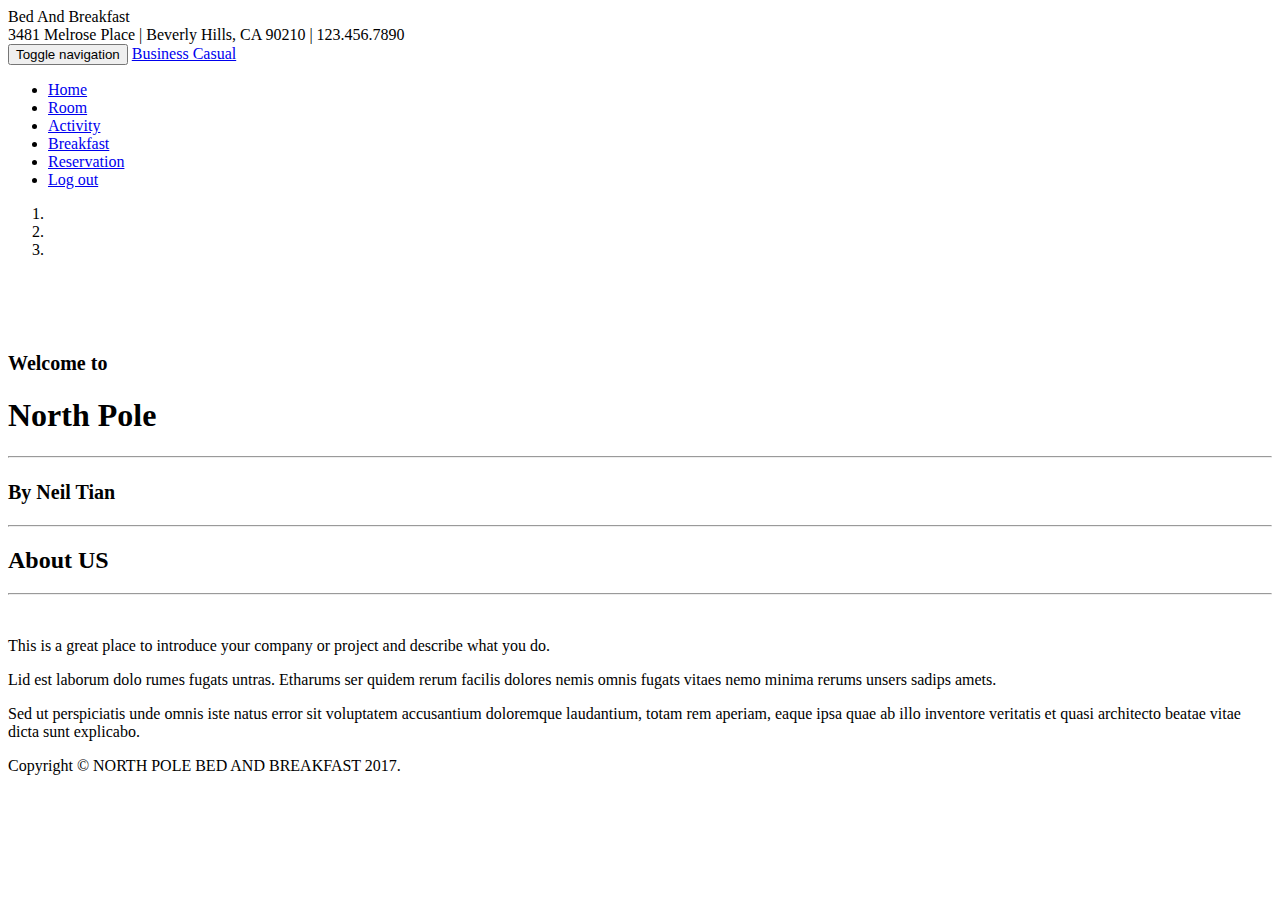
==== src/main/resources/templates/index.html @ 9f4ed867 "error 7" ====
<!DOCTYPE html>
<html xmlns="http://www.w3.org/1999/xhtml">
<head>
    <meta charset="utf-8" />
    <meta name="viewport" content="width=device-width, initial-scale=1, maximum-scale=1" />
    <meta name="description" content="" />
    <meta name="author" content="" />
    <!--[if IE]>
        <meta http-equiv="X-UA-Compatible" content="IE=edge,chrome=1">
        <![endif]-->
    <title>North Pole Bed and Breakfast</title>
    <!-- Bootstrap Core CSS -->
    <link href="https://cdn.bootcss.com/bootstrap/3.3.7/css/bootstrap.min.css" rel="stylesheet" />
    <!-- Custom CSS -->
    <link rel="stylesheet" type="text/css" th:href="@{/css/business-casual.css}" href="../../css/business-casual.css" />
    <!-- Fonts -->
    <link href="https://fonts.googleapis.com/css?family=Open+Sans:300italic,400italic,600italic,700italic,800italic,400,300,600,700,800" rel="stylesheet" type="text/css" />
    <link href="https://fonts.googleapis.com/css?family=Josefin+Slab:100,300,400,600,700,100italic,300italic,400italic,600italic,700italic" rel="stylesheet" type="text/css" />
     <!-- HTML5 shim and Respond.js IE8 support of HTML5 elements and media queries -->
    <!--[if lt IE 9]>
      <script src="https://oss.maxcdn.com/libs/html5shiv/3.7.0/html5shiv.js"></script>
      <script src="https://oss.maxcdn.com/libs/respond.js/1.3.0/respond.min.js"></script>
    <![endif]-->
</head>

<body>

    <div class="brand">Bed And Breakfast</div>
    <div class="address-bar">3481 Melrose Place | Beverly Hills, CA 90210 | 123.456.7890</div>

    <!-- Navigation -->
    <nav class="navbar navbar-default" role="navigation">
        <div class="container">
            <!-- Brand and toggle get grouped for better mobile display -->
            <div class="navbar-header">
                <button type="button" class="navbar-toggle" data-toggle="collapse" data-target="#bs-example-navbar-collapse-1">
                    <span class="sr-only">Toggle navigation</span>
                    <span class="icon-bar"></span>
                    <span class="icon-bar"></span>
                    <span class="icon-bar"></span>
                </button>
                <!-- navbar-brand is hidden on larger screens, but visible when the menu is collapsed -->
                <a class="navbar-brand" href="index.html">Business Casual</a>
            </div>
            <!-- Collect the nav links, forms, and other content for toggling -->
            <div class="collapse navbar-collapse" id="bs-example-navbar-collapse-1">
                <ul class="nav navbar-nav">
                    <li>
                        <a href="index.html">Home</a>
                    </li>
                    <li>
                        <a href="room.html">Room</a>
                    </li>
                    <li>
                        <a href="activity.html">Activity</a>
                    </li>
                    <li>
                        <a href="breakfast.html">Breakfast</a>
                    </li>
                    <li>
                        <a href="reservation.html">Reservation</a>
                    </li>
                    <li>
                        <a href="logout.html">Log out</a>
                    </li>
                </ul>
            </div>
            <!-- /.navbar-collapse -->
        </div>
        <!-- /.container -->
    </nav>

    <div class="container">

        <div class="row">
            <div class="box">
                <div class="col-lg-12 text-center">
                    <div id="carousel-example-generic" class="carousel slide">
                        <!-- Indicators -->
                        <ol class="carousel-indicators hidden-xs">
                            <li data-target="#carousel-example-generic" data-slide-to="0" class="active"></li>
                            <li data-target="#carousel-example-generic" data-slide-to="1"></li>
                            <li data-target="#carousel-example-generic" data-slide-to="2"></li>
                        </ol>

                        <!-- Wrapper for slides -->
                        <div class="carousel-inner">
                            <div class="item active">
                                <img class="img-responsive img-full" src="http://desk.fd.zol-img.com.cn/t_s1920x1200c5/g5/M00/02/00/ChMkJ1bKxAmIOHjEAA9AaRHUMP8AALHAQMYD0IAD0CB656.jpg" alt="" />
                            </div>
                            <div class="item">
                                <img class="img-responsive img-full" src="http://desk.fd.zol-img.com.cn/t_s1920x1200c5/g5/M00/01/0F/ChMkJ1bKwiuIBI4tAAykRP_jDJkAALGjwPAk10ADKRc809.jpg" alt="" />
                            </div>
                            <div class="item">
                                <img class="img-responsive img-full" src="http://pic1.win4000.com/wallpaper/b/52d3524c8a3f6.jpg" alt="" />
                            </div>
                        </div>

                        <!-- Controls -->
                        <a class="left carousel-control" href="#carousel-example-generic" data-slide="prev">
                            <span class="icon-prev"></span>
                        </a>
                        <a class="right carousel-control" href="#carousel-example-generic" data-slide="next">
                            <span class="icon-next"></span>
                        </a>
                    </div>
                    <h2 class="brand-before">
                        <small>Welcome to</small>
                    </h2>
                    <h1 class="brand-name">North Pole</h1>
                    <hr class="tagline-divider" />
                    <h2>
                        <small>By
                            <strong>Neil Tian</strong>
                        </small>
                    </h2>
                </div>
            </div>
        </div>

        <div class="row">
            <div class="box">
                <div class="col-lg-12">
                    <hr>
                    <h2 class="intro-text text-center">About
                        <strong>US</strong>
                    </h2>
                    <hr>
                </div>
                <div class="col-md-6">
                    <img class="img-responsive img-border-left" src="img/slide-2.jpg" alt="" />
                </div>
                <div class="col-md-6">
                    <p>This is a great place to introduce your company or project and describe what you do.</p>
                    <p>Lid est laborum dolo rumes fugats untras. Etharums ser quidem rerum facilis dolores nemis omnis fugats vitaes nemo minima rerums unsers sadips amets.</p>
                    <p>Sed ut perspiciatis unde omnis iste natus error sit voluptatem accusantium doloremque laudantium, totam rem aperiam, eaque ipsa quae ab illo inventore veritatis et quasi architecto beatae vitae dicta sunt explicabo.</p>
                </div>
                <div class="clearfix"></div>
            </div>
        </div>
        
    </div>
    <!-- /.container -->

    <footer>
        <div class="container">
            <div class="row">
                <div class="col-lg-12 text-center">
                    <p>Copyright &copy; NORTH POLE BED AND BREAKFAST 2017.</p>
                </div>
            </div>
        </div>
    </footer>

    <!-- jQuery -->
    <script src="https://cdn.bootcss.com/jquery/3.2.1/jquery.js"></script>

    <!-- Bootstrap Core JavaScript -->
    <script src="https://cdn.bootcss.com/bootstrap/3.3.7/js/bootstrap.min.js"></script>

    <!-- Script to Activate the Carousel -->
    <script>
    $('.carousel').carousel({
        interval: 5000 //changes the speed
    })
    </script>

</body>

</html>
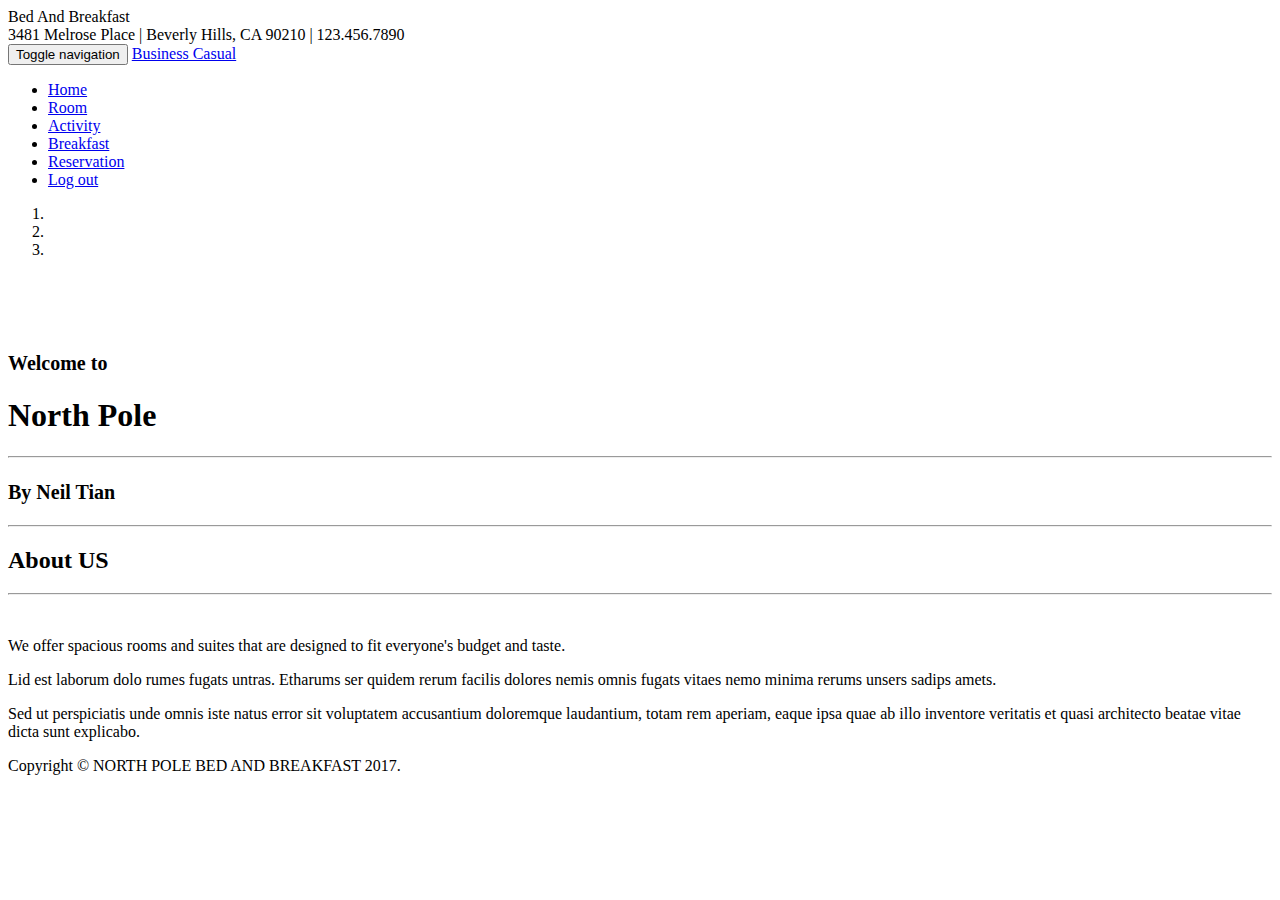
==== commit e5565c14: "finish for 4.17's work" ====
--- a/src/main/resources/templates/index.html
+++ b/src/main/resources/templates/index.html
@@ -121,17 +121,17 @@
         <div class="row">
             <div class="box">
                 <div class="col-lg-12">
-                    <hr>
+                    <hr />
                     <h2 class="intro-text text-center">About
                         <strong>US</strong>
                     </h2>
-                    <hr>
+                    <hr />
                 </div>
                 <div class="col-md-6">
-                    <img class="img-responsive img-border-left" src="img/slide-2.jpg" alt="" />
+                    <img class="img-responsive img-border-left" src="http://desk.fd.zol-img.com.cn/t_s2880x1800c5/g1/M02/02/00/Cg-4jVSKXi-IUhJxAKwnRAJz6mAAAO1YQLc2dsArCdc493.jpg" alt="" />
                 </div>
                 <div class="col-md-6">
-                    <p>This is a great place to introduce your company or project and describe what you do.</p>
+                    <p>We offer spacious rooms and suites that are designed to fit everyone's budget and taste. </p>
                     <p>Lid est laborum dolo rumes fugats untras. Etharums ser quidem rerum facilis dolores nemis omnis fugats vitaes nemo minima rerums unsers sadips amets.</p>
                     <p>Sed ut perspiciatis unde omnis iste natus error sit voluptatem accusantium doloremque laudantium, totam rem aperiam, eaque ipsa quae ab illo inventore veritatis et quasi architecto beatae vitae dicta sunt explicabo.</p>
                 </div>
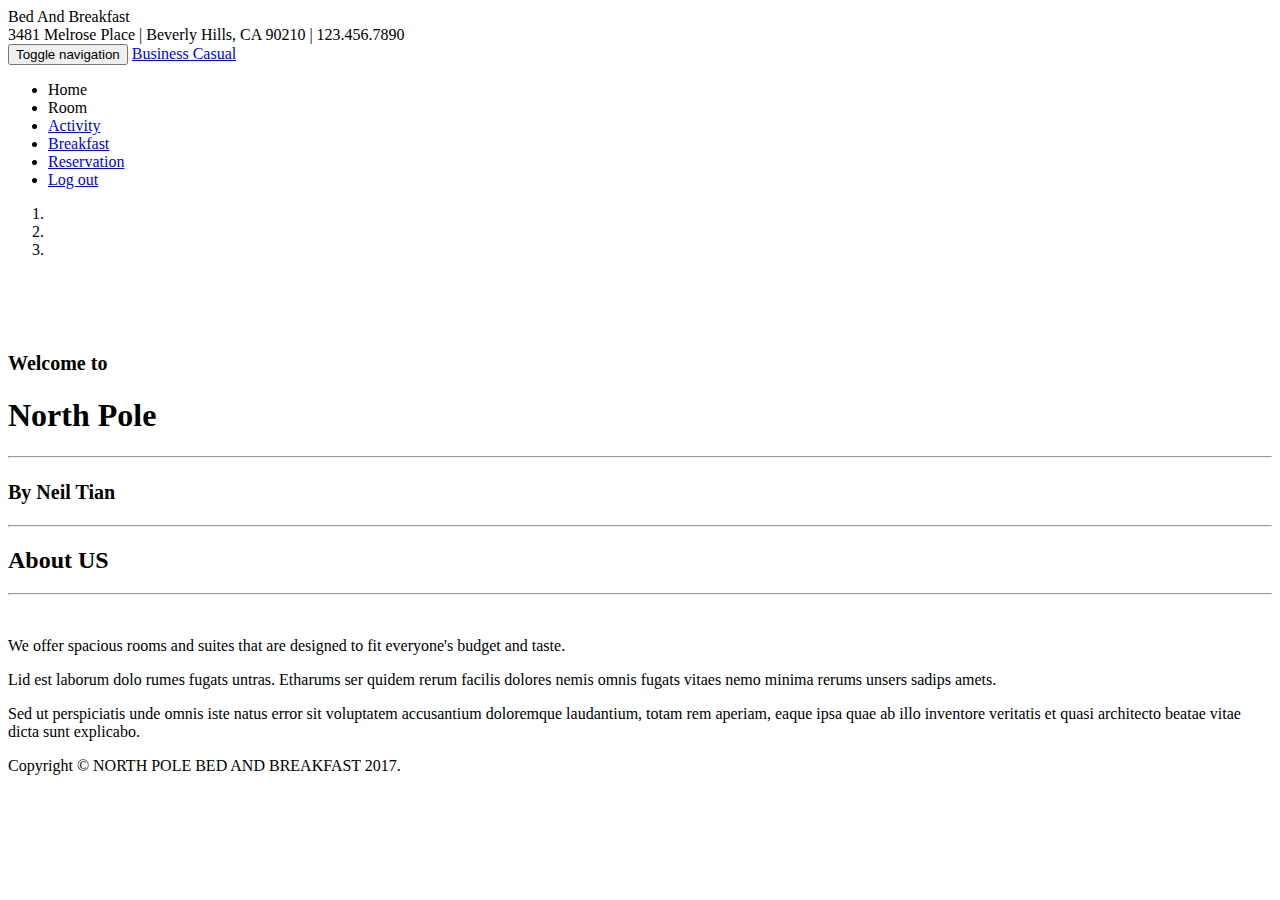
==== commit 87cbc7f5: "test 4.18 1" ====
--- a/src/main/resources/templates/index.html
+++ b/src/main/resources/templates/index.html
@@ -46,10 +46,10 @@
             <div class="collapse navbar-collapse" id="bs-example-navbar-collapse-1">
                 <ul class="nav navbar-nav">
                     <li>
-                        <a href="index.html">Home</a>
+                        <a class="rooms" onclick="refishUrl('showindex');">Home</a>
                     </li>
                     <li>
-                        <a href="room.html">Room</a>
+                        <a class="rooms" onclick="refishUrl('showrooms');">Room</a>
                     </li>
                     <li>
                         <a href="activity.html">Activity</a>
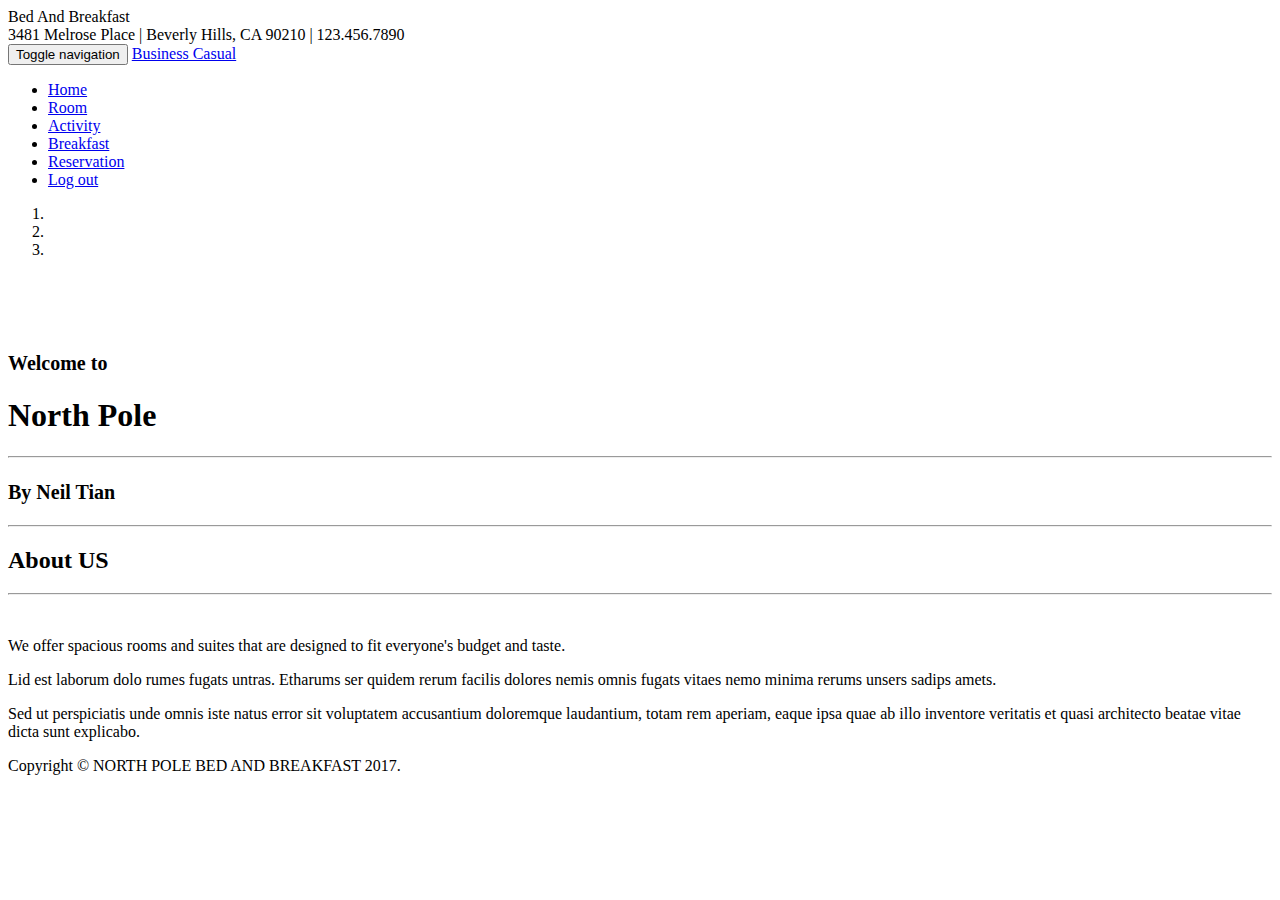
==== commit 0039fdb3: "test 2" ====
--- a/src/main/resources/templates/index.html
+++ b/src/main/resources/templates/index.html
@@ -46,22 +46,22 @@
             <div class="collapse navbar-collapse" id="bs-example-navbar-collapse-1">
                 <ul class="nav navbar-nav">
                     <li>
-                        <a class="rooms" onclick="refishUrl('showindex');">Home</a>
+                        <a href="https://pc-huisefuhao.herokuapp.com/index">Home</a>
                     </li>
                     <li>
-                        <a class="rooms" onclick="refishUrl('showrooms');">Room</a>
+                        <a href="https://pc-huisefuhao.herokuapp.com/rooms">Room</a>
                     </li>
                     <li>
-                        <a href="activity.html">Activity</a>
+                        <a href="https://pc-huisefuhao.herokuapp.com/activity">Activity</a>
                     </li>
                     <li>
-                        <a href="breakfast.html">Breakfast</a>
+                        <a href="https://pc-huisefuhao.herokuapp.com/breakfast">Breakfast</a>
                     </li>
                     <li>
-                        <a href="reservation.html">Reservation</a>
+                        <a href="https://pc-huisefuhao.herokuapp.com/reservation">Reservation</a>
                     </li>
                     <li>
-                        <a href="logout.html">Log out</a>
+                        <a href="https://pc-huisefuhao.herokuapp.com">Log out</a>
                     </li>
                 </ul>
             </div>
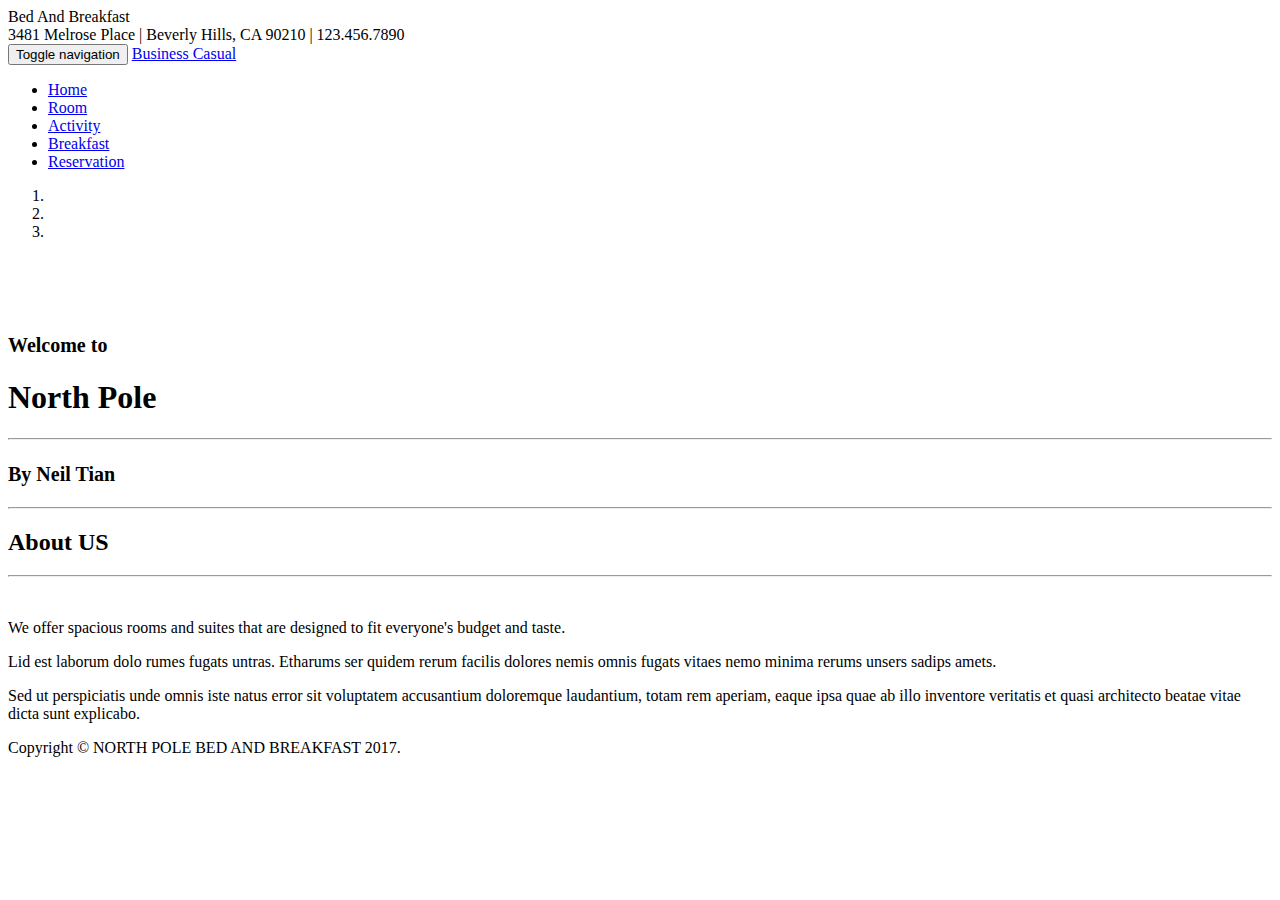
==== commit bdb57ef2: "change access right" ====
--- a/src/main/resources/templates/index.html
+++ b/src/main/resources/templates/index.html
@@ -59,9 +59,6 @@
                     </li>
                     <li>
                         <a href="https://pc-huisefuhao.herokuapp.com/reservation">Reservation</a>
-                    </li>
-                    <li>
-                        <a href="https://pc-huisefuhao.herokuapp.com">Log out</a>
                     </li>
                 </ul>
             </div>
